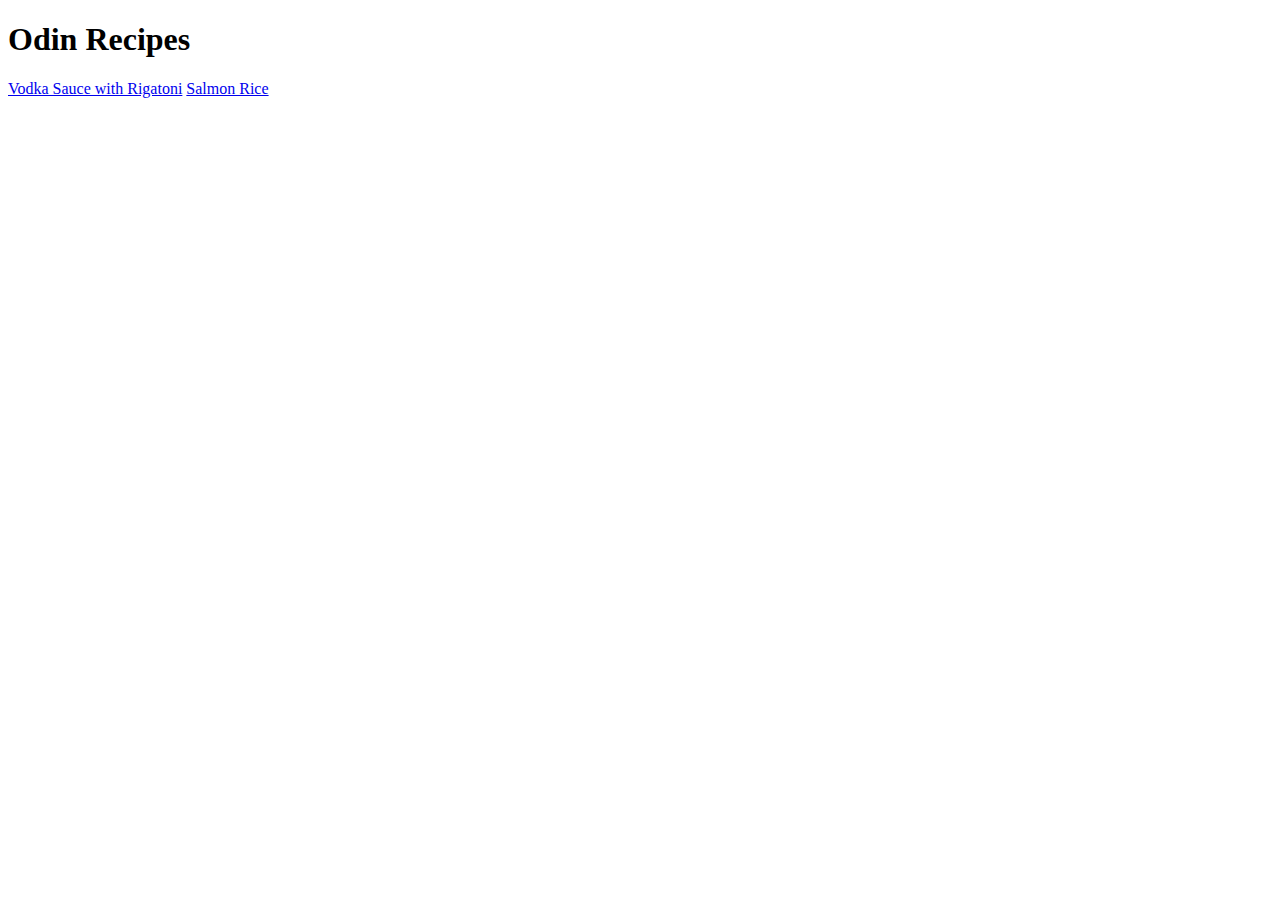
==== index.html @ 939fa08d "Add index.html Created index.html which hosts the homepage for my recipes website." ====
<!DOCTYPE html>
<html lang="en">
    <head>
        <meta charset="UTF-8">
        <meta http-equiv="X-UA-Compatible" content="IE=edge">
        <meta name="viewport" content="width=device-width, initial-scale=1.0">
        <title>Document</title>
    </head>
    <body>
        <h1>Odin Recipes</h1>
        <a href="recipes/vodka-sauce.html">Vodka Sauce with Rigatoni</a>
        <a href="recipes/salmon-rice.html">Salmon Rice</a>
    </body>
</html>
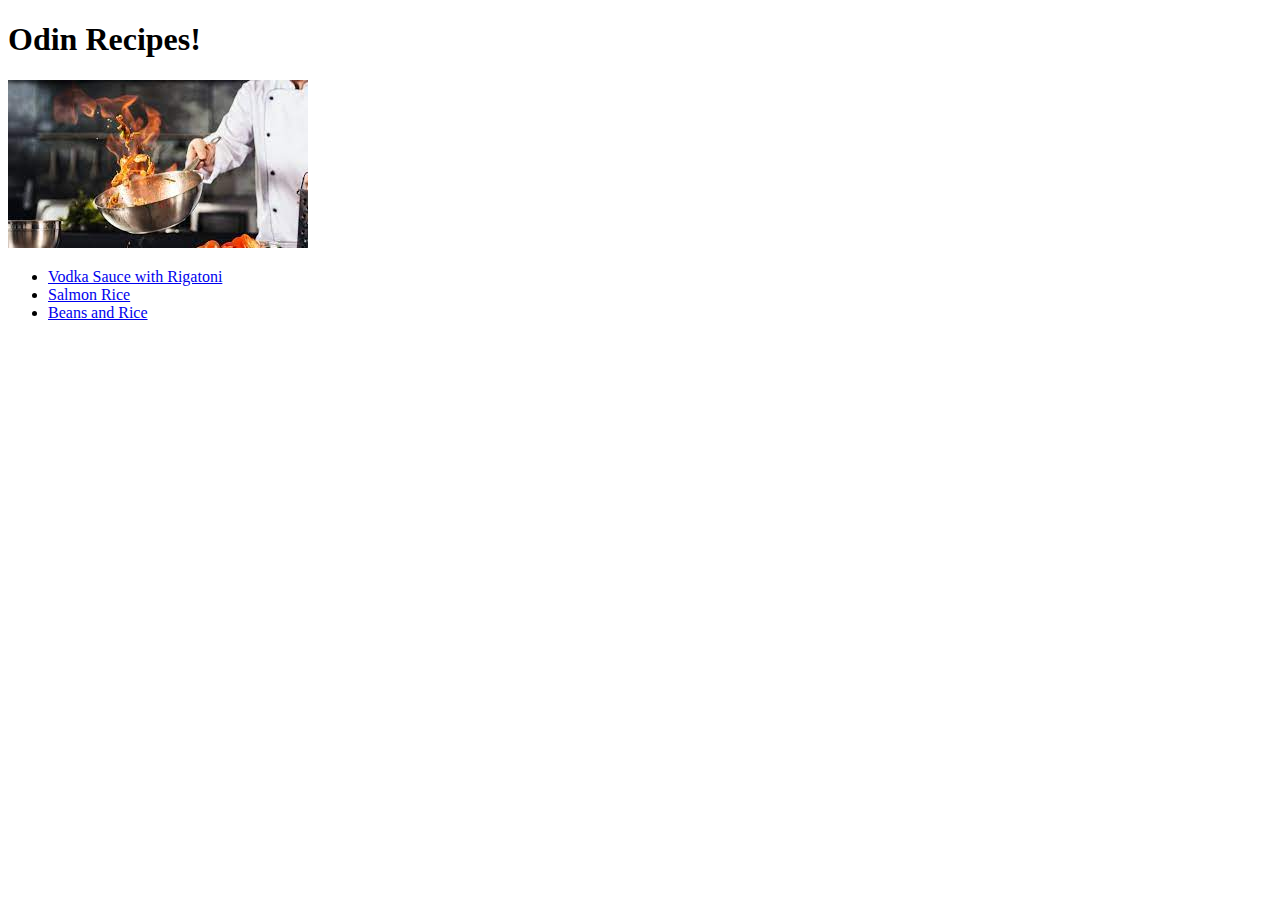
==== commit 2ef23592: "Edit index.html Added link to new beans and rice recipe page. Added image to top of home page below " ====
--- a/index.html
+++ b/index.html
@@ -4,11 +4,16 @@
         <meta charset="UTF-8">
         <meta http-equiv="X-UA-Compatible" content="IE=edge">
         <meta name="viewport" content="width=device-width, initial-scale=1.0">
-        <title>Document</title>
+        <title>Payden's Favorite Recipes</title>
     </head>
     <body>
-        <h1>Odin Recipes</h1>
-        <a href="recipes/vodka-sauce.html">Vodka Sauce with Rigatoni</a>
-        <a href="recipes/salmon-rice.html">Salmon Rice</a>
+        <h1>Odin Recipes!</h1>
+        <img src="./images/chef-image.jpg" alt="A Chef Cooking">
+        <ul>
+            <li><a href="recipes/vodka-sauce.html">Vodka Sauce with Rigatoni</a></li>
+            <li><a href="recipes/salmon-rice.html">Salmon Rice</a></li>
+            <li><a href="recipes/beans-and-rice.html">Beans and Rice</a></li>
+        </ul>
+
     </body>
 </html>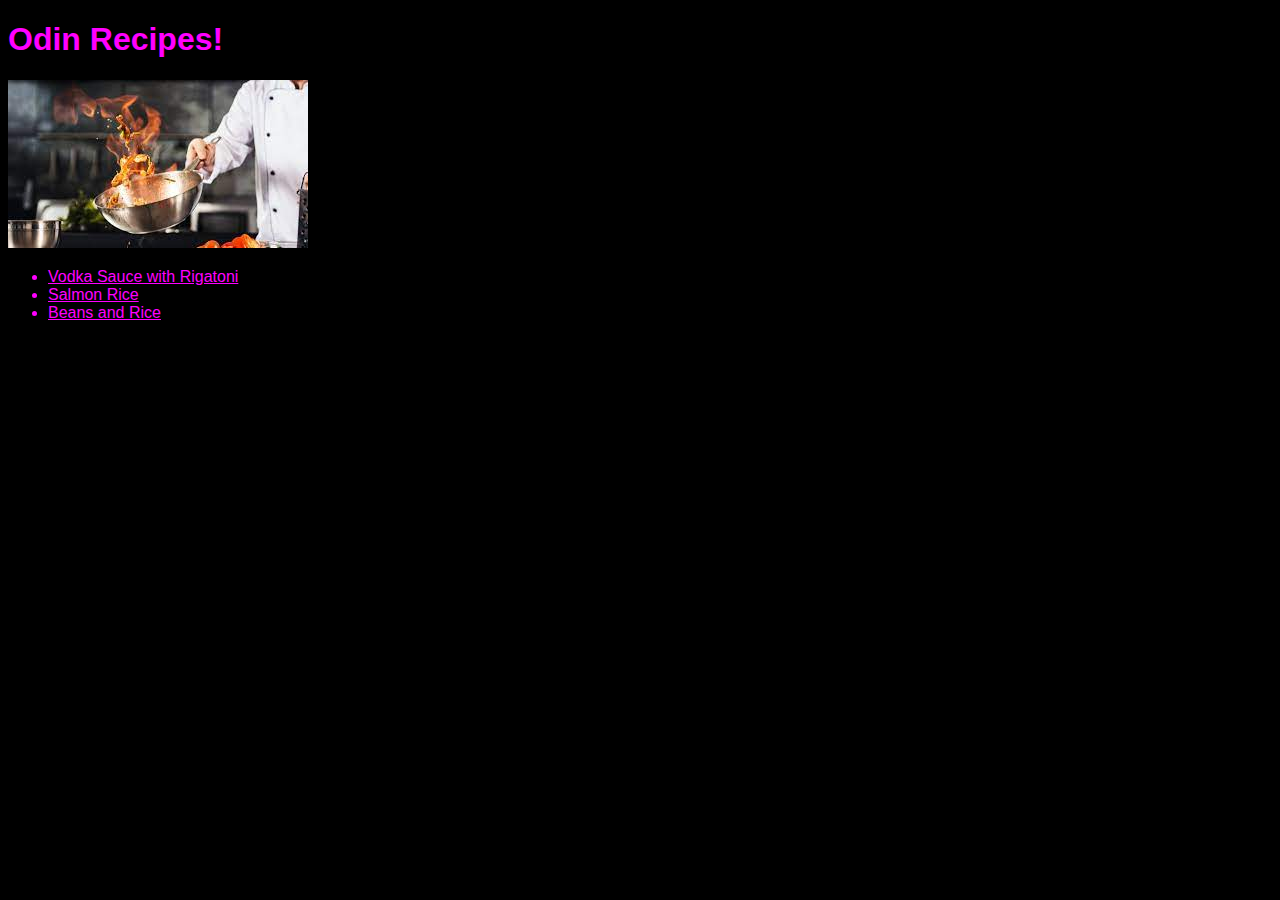
==== commit 883e0637: "Add styles.css Styles sheet implemented into all pages of website. Performed test of hover on links." ====
--- a/index.html
+++ b/index.html
@@ -1,6 +1,7 @@
 <!DOCTYPE html>
 <html lang="en">
     <head>
+        <link rel="stylesheet" href="styles.css">
         <meta charset="UTF-8">
         <meta http-equiv="X-UA-Compatible" content="IE=edge">
         <meta name="viewport" content="width=device-width, initial-scale=1.0">
--- a/styles.css
+++ b/styles.css
@@ -0,0 +1,10 @@
+* {
+    font-family: Impact, Haettenschweiler, 'Arial Narrow Bold', sans-serif;
+    background-color: #000000;
+    color: #FF00FF;
+}
+
+a:hover {
+    color: green;
+    animation: alternate-reverse;
+}
